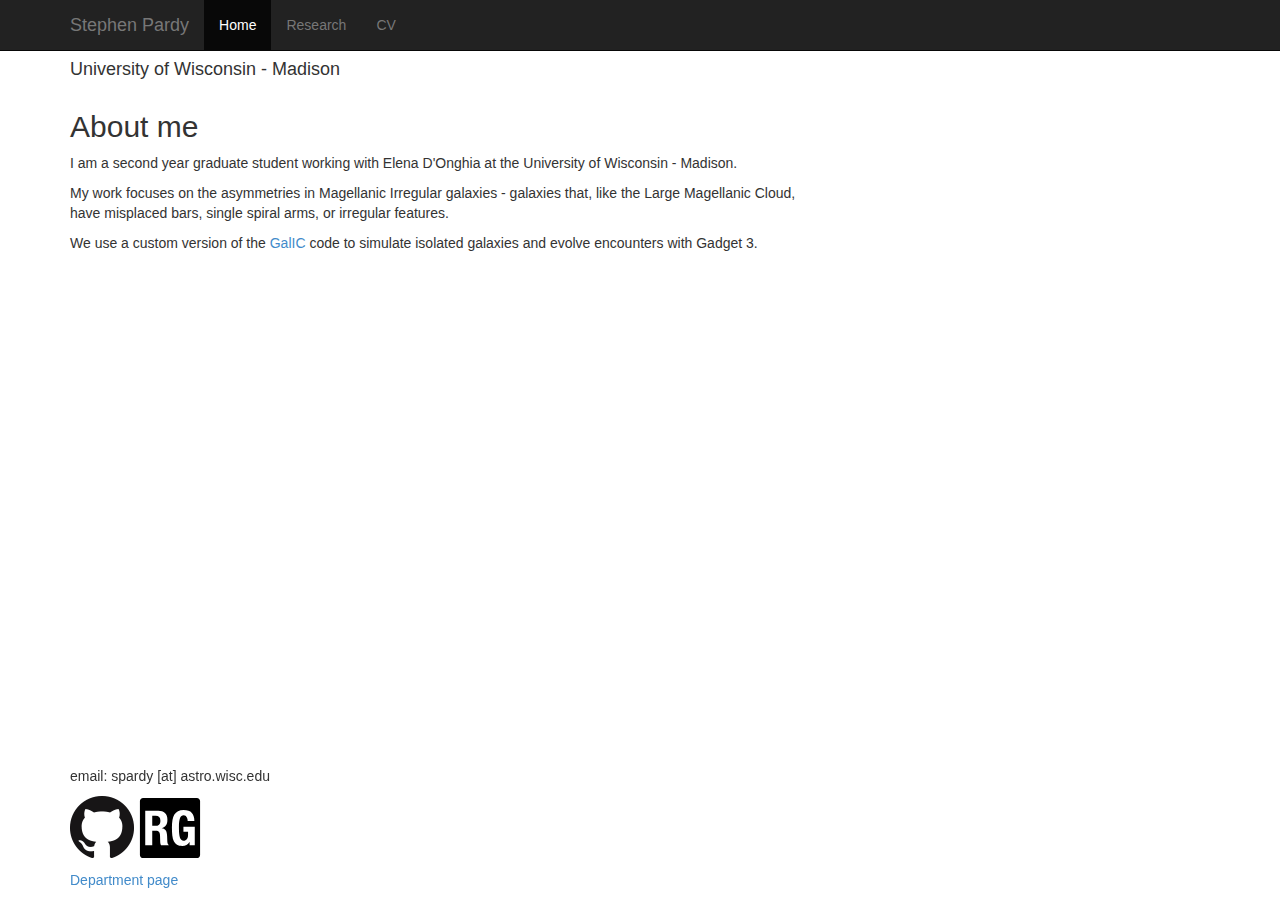
==== index.html @ 2b1f0e22 "name change" ====
<!DOCTYPE html>
<html lang="en">
  <head>
    <meta charset="utf-8">
    <meta http-equiv="X-UA-Compatible" content="IE=edge">
    <meta name="viewport" content="width=device-width, initial-scale=1">
    <meta name="description" content="Stephen Pardy's Homepage">
    <meta name="author" content="Stephen Pardy">
    <link rel="icon" href="../../favicon.ico">

    <title>Stephen Pardy - Graduate Student</title>
    <link href="bootstrap-3.2.0-dist/css/bootstrap.min.css" rel="stylesheet">
    <link href="home.css" rel="stylesheet">
  </head>

  <body>

    <div class="navbar navbar-inverse navbar-fixed-top" role="navigation">
      <div class="container">
        <div class="navbar-header">
          <button type="button" class="navbar-toggle collapsed" data-toggle="collapse" data-target=".navbar-collapse">
            <span class="sr-only">Toggle navigation</span>
            <span class="icon-bar"></span>
            <span class="icon-bar"></span>
            <span class="icon-bar"></span>
          </button>
          <a class="navbar-brand" href="#">Stephen Pardy</a>
        </div>
        <div class="collapse navbar-collapse">
          <ul class="nav navbar-nav">
            <li class="active"><a href="index.html">Home</a></li>
            <li><a href="research.html">Research</a></li>
            <li><a href="cv.html">CV</a></li>
          </ul>
        </div><!--/.nav-collapse -->
      </div>
    </div>
      <div class="container">
        <h4>University of Wisconsin - Madison </h4>
      </div>

    <div class="container">
        <div class="row">
        <div class="col-md-8">
          <h2>About me</h2>
          <p>I am a second year graduate student working with Elena D'Onghia at the University of Wisconsin - Madison.</p>
          <p>My work focuses on the asymmetries in Magellanic Irregular galaxies - galaxies that, like the Large Magellanic Cloud, have misplaced bars, single spiral arms, or irregular features.</p>
          <p>We use a custom version of the <a href="http://www.h-its.org/english/research/tap/galic/">GalIC</a> code to
             simulate isolated galaxies and evolve encounters with Gadget 3.
          </p>
        </div>
        </div>
        </div>
    </div><!-- /.container -->
    <footer class="navbar-fixed-bottom">
      <div class="container">
          <p>email: spardy [at] astro.wisc.edu</p>
          <p><a href="https://github.com/stephenpardy"><img src="./GitHub-Mark-64px.png" alt="Github"></a>
          <a href="http://www.researchgate.net/profile/Stephen_Pardy"><img  src="researchgate2.svg" height=64px width=64px></img></a></p>
          <p><a href="http://www.astro.wisc.edu/our-people/graduate-students/pardy-stephen">Department page</a></p>
      </div>
    </footer>

    <script src="https://ajax.googleapis.com/ajax/libs/jquery/1.11.1/jquery.min.js"></script>
    <script src="bootstrap-3.2.0-dist/js/bootstrap.min.js"></script>
  </body>
</html>
---- home.css ----
body {
  padding-top: 50px;
}
.starter-template {
  padding: 40px 15px;
  text-align: center;
}

html {
  overflow-y: scroll;
}

.top-buffer { margin-top:20px; }
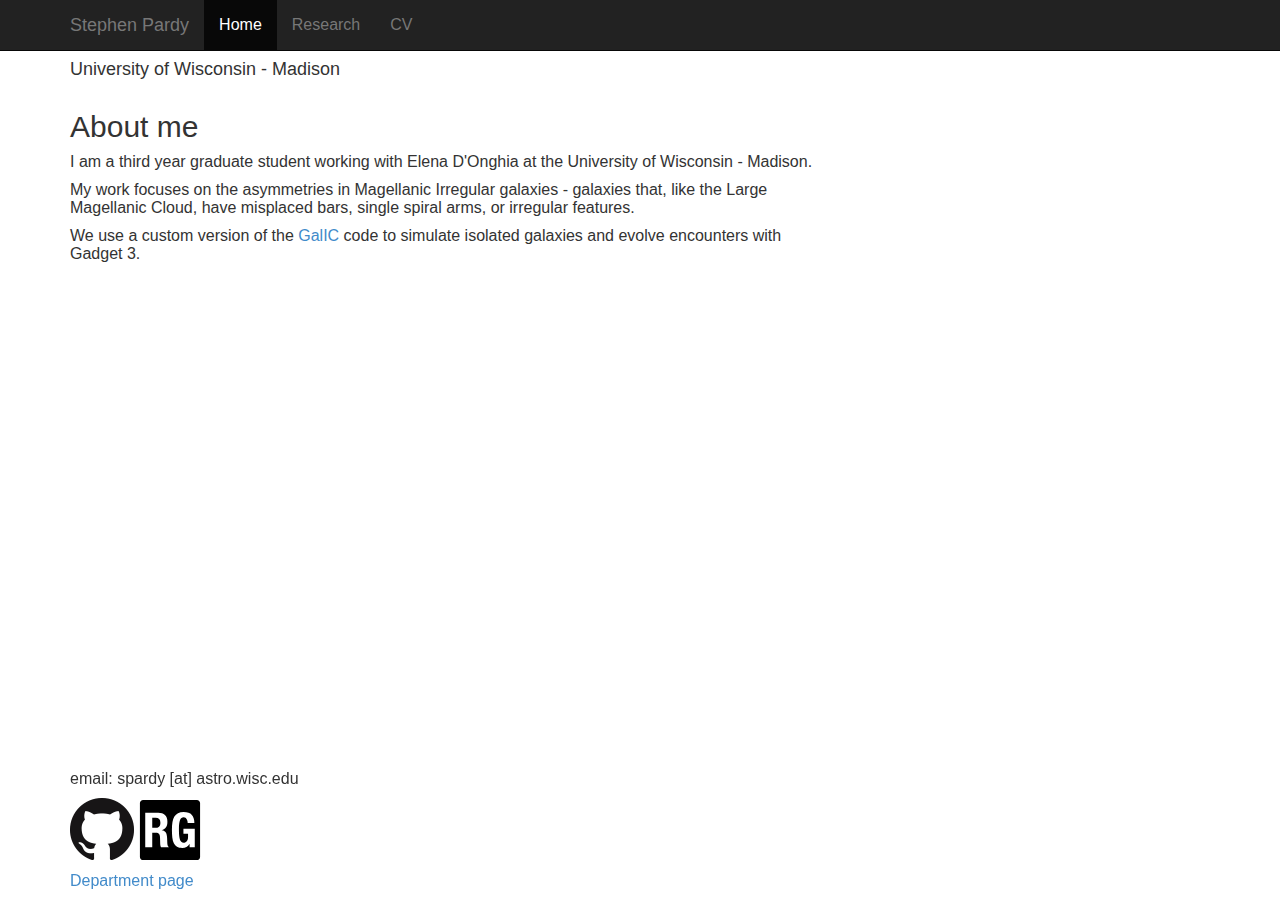
==== commit cb938a98: "font size" ====
--- a/index.html
+++ b/index.html
@@ -44,7 +44,7 @@
         <div class="row">
         <div class="col-md-8">
           <h2>About me</h2>
-          <p>I am a second year graduate student working with Elena D'Onghia at the University of Wisconsin - Madison.</p>
+          <p>I am a third year graduate student working with Elena D'Onghia at the University of Wisconsin - Madison.</p>
           <p>My work focuses on the asymmetries in Magellanic Irregular galaxies - galaxies that, like the Large Magellanic Cloud, have misplaced bars, single spiral arms, or irregular features.</p>
           <p>We use a custom version of the <a href="http://www.h-its.org/english/research/tap/galic/">GalIC</a> code to
              simulate isolated galaxies and evolve encounters with Gadget 3.
--- a/home.css
+++ b/home.css
@@ -1,5 +1,6 @@
 body {
   padding-top: 50px;
+  font: 16px sans-serif;
 }
 .starter-template {
   padding: 40px 15px;
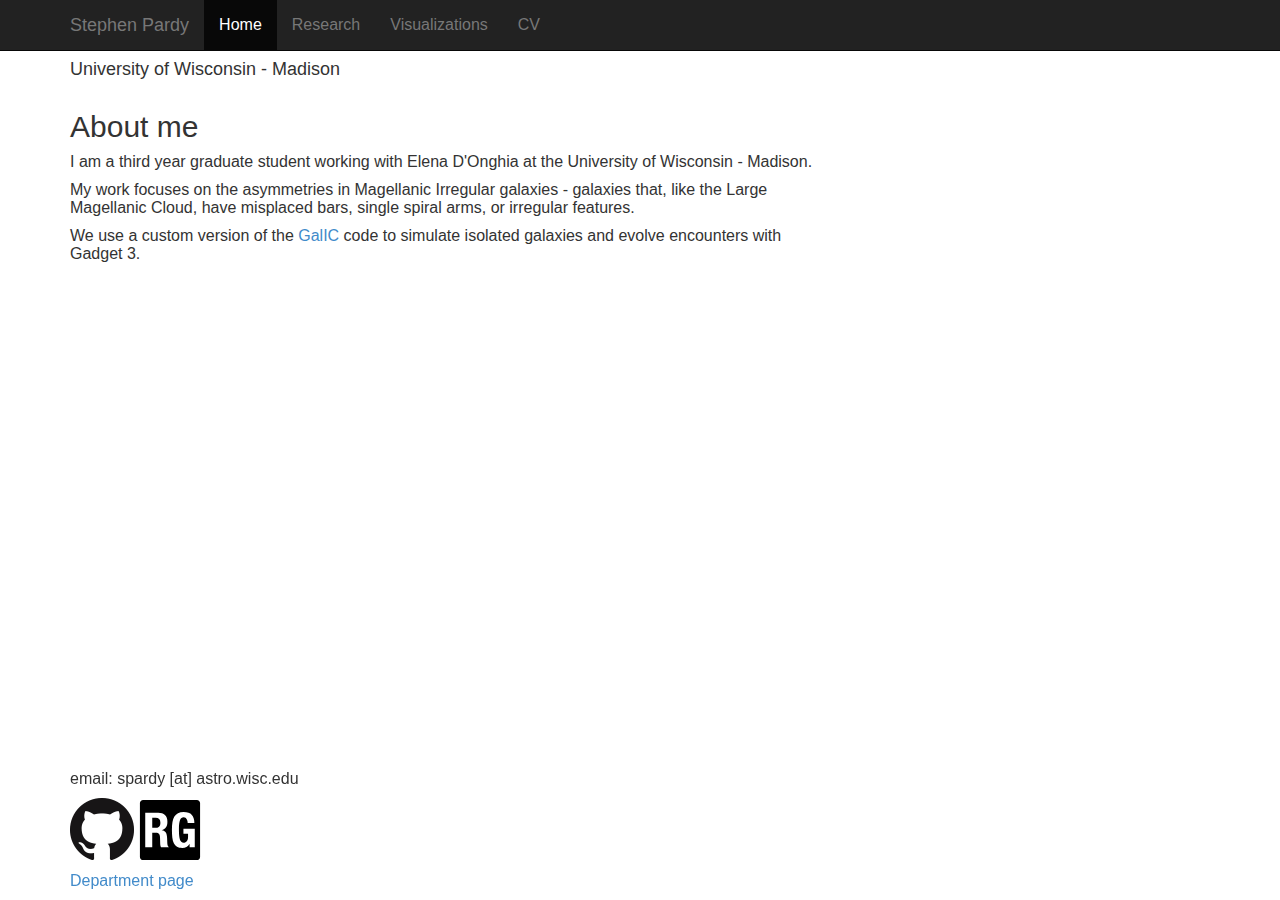
==== commit ee6f8140: "visualizations" ====
--- a/index.html
+++ b/index.html
@@ -11,6 +11,7 @@
 
     <title>Stephen Pardy - Graduate Student</title>
     <link href="bootstrap-3.2.0-dist/css/bootstrap.min.css" rel="stylesheet">
+    <link href="base.css" rel="stylesheet">
     <link href="home.css" rel="stylesheet">
   </head>
 
@@ -31,6 +32,7 @@
           <ul class="nav navbar-nav">
             <li class="active"><a href="index.html">Home</a></li>
             <li><a href="research.html">Research</a></li>
+            <li><a href="visualization.html">Visualizations</a></li>
             <li><a href="cv.html">CV</a></li>
           </ul>
         </div><!--/.nav-collapse -->
--- a/base.css
+++ b/base.css
@@ -0,0 +1,14 @@
+body {
+  padding-top: 50px;
+  font: 16px sans-serif;
+}
+.starter-template {
+  padding: 40px 15px;
+  text-align: center;
+}
+
+html {
+  overflow-y: scroll;
+}
+
+.top-buffer { margin-top:20px; }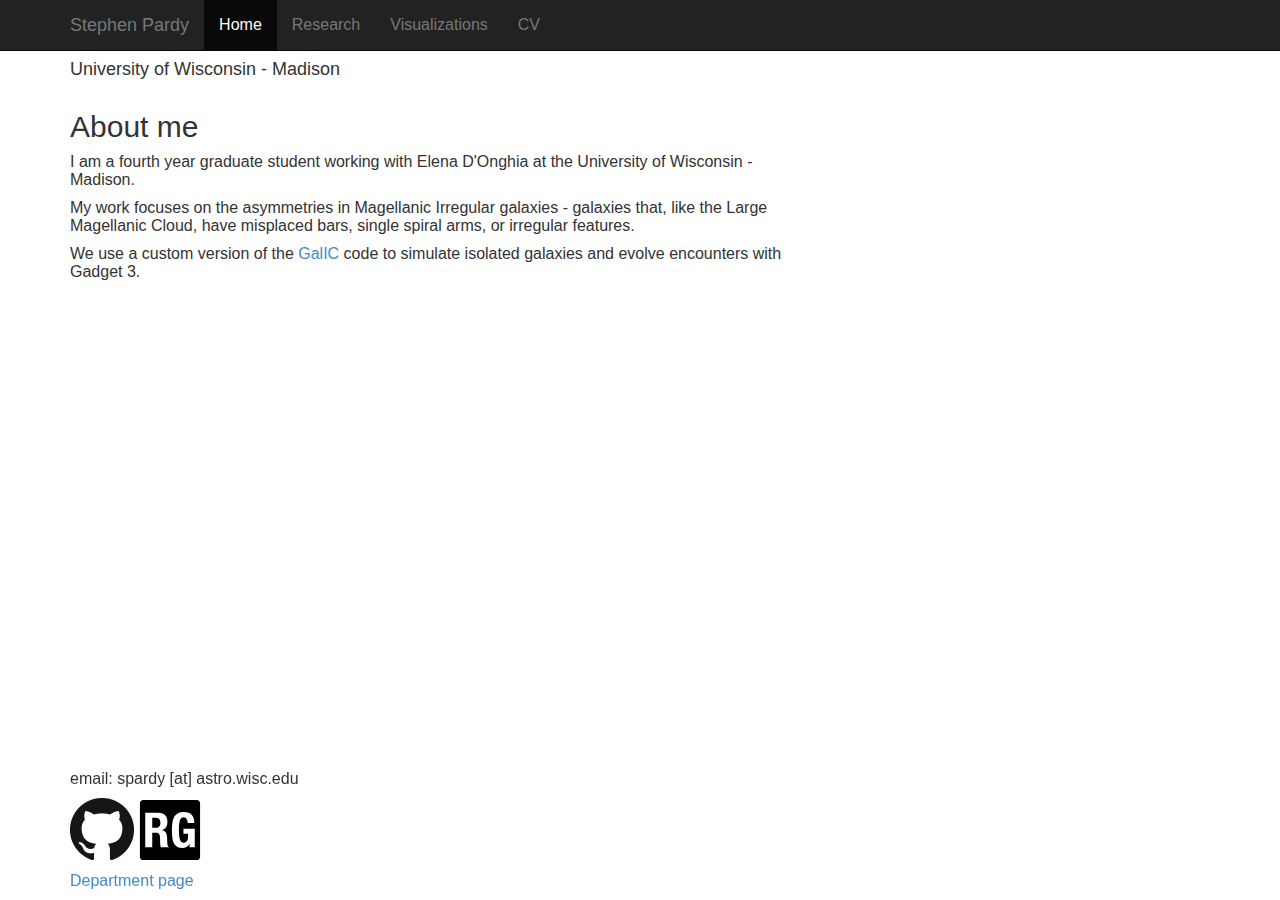
==== commit a45f710b: "new paper new year" ====
--- a/index.html
+++ b/index.html
@@ -46,7 +46,7 @@
         <div class="row">
         <div class="col-md-8">
           <h2>About me</h2>
-          <p>I am a third year graduate student working with Elena D'Onghia at the University of Wisconsin - Madison.</p>
+          <p>I am a fourth year graduate student working with Elena D'Onghia at the University of Wisconsin - Madison.</p>
           <p>My work focuses on the asymmetries in Magellanic Irregular galaxies - galaxies that, like the Large Magellanic Cloud, have misplaced bars, single spiral arms, or irregular features.</p>
           <p>We use a custom version of the <a href="http://www.h-its.org/english/research/tap/galic/">GalIC</a> code to
              simulate isolated galaxies and evolve encounters with Gadget 3.
